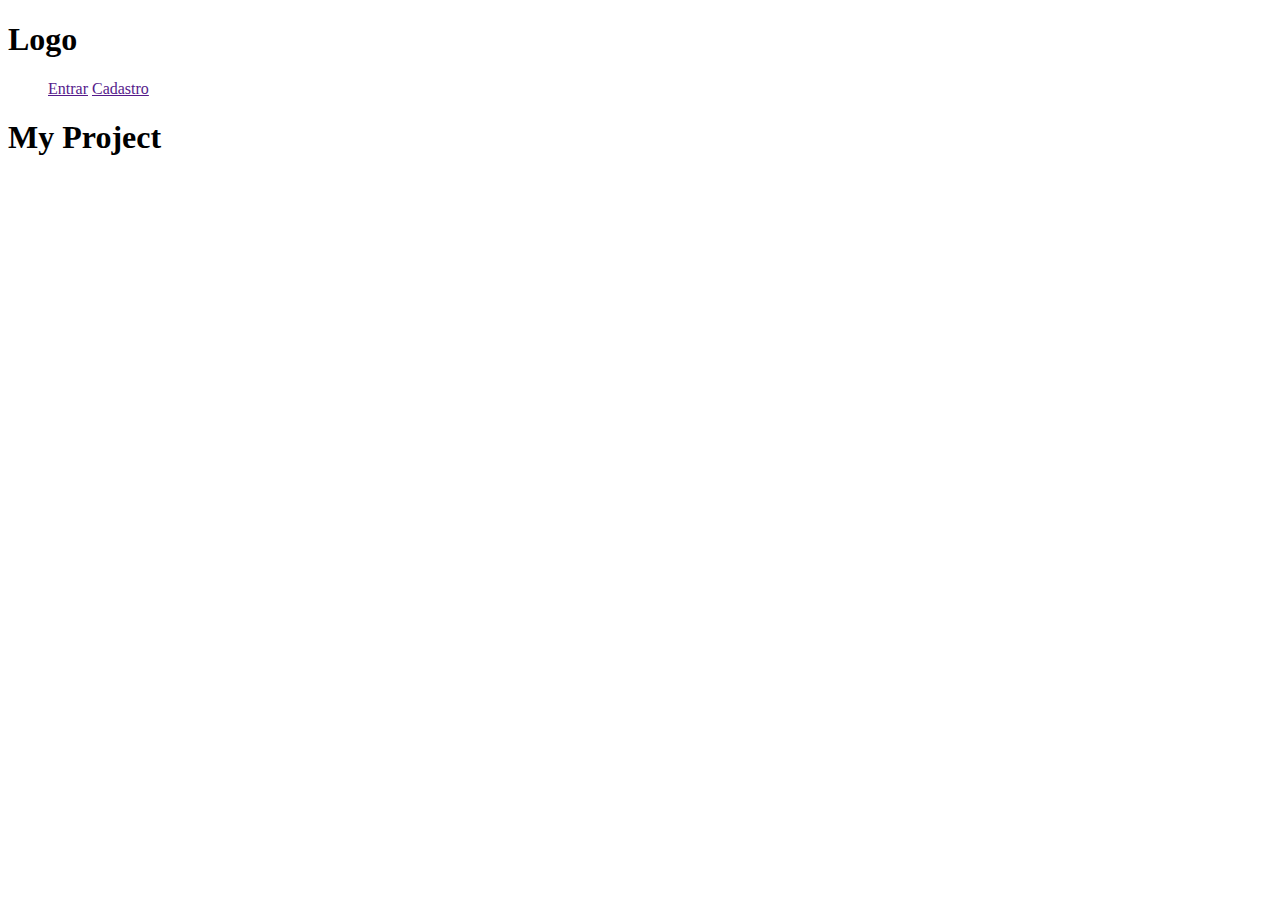
==== login.html @ 6f48611e "Criação de arquivo de login e cadastro" ====
<!DOCTYPE html>
<html lang="pt-br">
<head>
    <meta charset="UTF-8">
    <meta http-equiv="X-UA-Compatible" content="IE=edge">
    <meta name="viewport" content="width=device-width, initial-scale=1.0">
    <title>My Project</title>
</head>
<body>
    <header>
        <h1>Logo</h1>
        <menu>
            <a href="">Entrar</a>
            <a href="">Cadastro</a>
        </menu>
    </header>
    <section></section>
    <h1>My Project</h1>
</body>
</html>
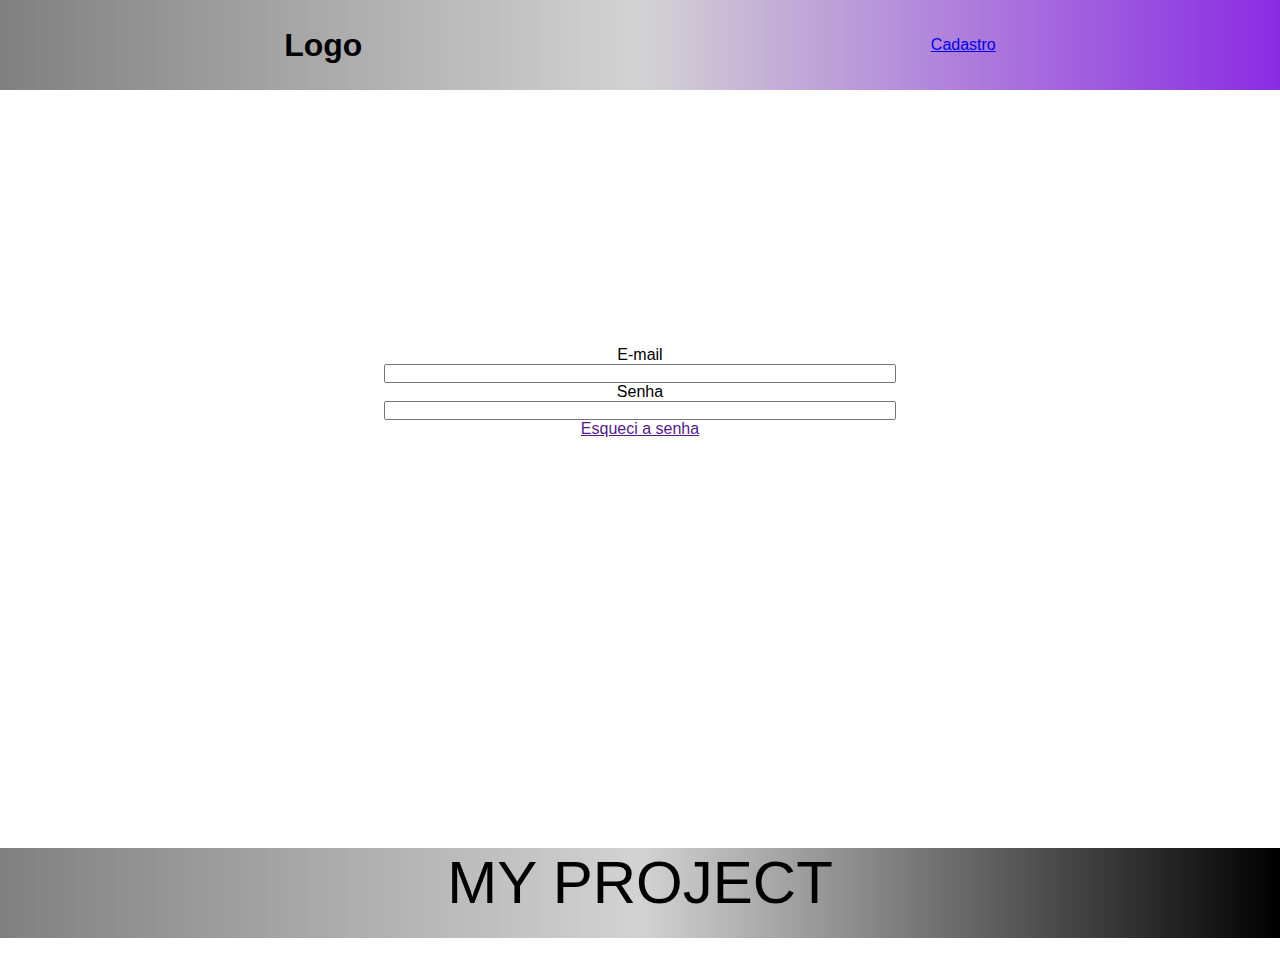
==== commit 9922bb5b: "ajuste css" ====
--- a/login.html
+++ b/login.html
@@ -1,20 +1,41 @@
 <!DOCTYPE html>
 <html lang="pt-br">
+
 <head>
     <meta charset="UTF-8">
     <meta http-equiv="X-UA-Compatible" content="IE=edge">
     <meta name="viewport" content="width=device-width, initial-scale=1.0">
+    <link rel="stylesheet" href="/style.login.css">
     <title>My Project</title>
 </head>
+
 <body>
     <header>
         <h1>Logo</h1>
         <menu>
-            <a href="">Entrar</a>
-            <a href="">Cadastro</a>
+            <a href="/cadastro.html">Cadastro</a>
         </menu>
     </header>
-    <section></section>
-    <h1>My Project</h1>
+    <section>
+        <main>
+            <div>
+                <label for="email">E-mail</label>
+                <input type="email" id="email" required />
+            </div>
+            <div>
+                <label for="senha">Senha</label>
+                <input type="password" id="senha" required />
+            </div>
+            <div>
+                <a href="">
+                    Esqueci a senha
+                </a>
+            </div>
+        </main>
+    </section>
+    <footer>
+        <p>My Project</p>
+    </footer>
 </body>
+
 </html>--- a/style.login.css
+++ b/style.login.css
@@ -0,0 +1,49 @@
+* {
+    margin: 0;
+    padding: 0;
+    box-sizing: border-box;
+    font-family: sans-serif;
+}
+
+header {
+    height: 10vh;
+    background-image: linear-gradient(to right, gray, lightgray, blueviolet);
+    display: flex;
+    flex-direction: row;
+    justify-content: space-around;
+    align-items: center;
+}
+
+main {
+    margin: 20%;
+    flex: column;
+    height: 70vh;
+    border-width: 5px;
+}
+
+div {
+    display: flex;
+    flex-direction: column;
+    text-align: center;
+}
+
+#senha,
+#email {
+    margin-left: auto;
+    margin-right: auto;
+    width: 40vw;
+}
+
+footer{margin-top: -30%;
+    margin-bottom: 0%;
+    height: 10vh;
+    background-image: linear-gradient(to right, gray, lightgray, black);
+    width: 100%;
+    display: flex;
+    flex-direction: column;
+    align-content: center;
+    align-items: center;
+    text-transform: uppercase;
+    text-align: start;
+    font-size: 60px;
+}